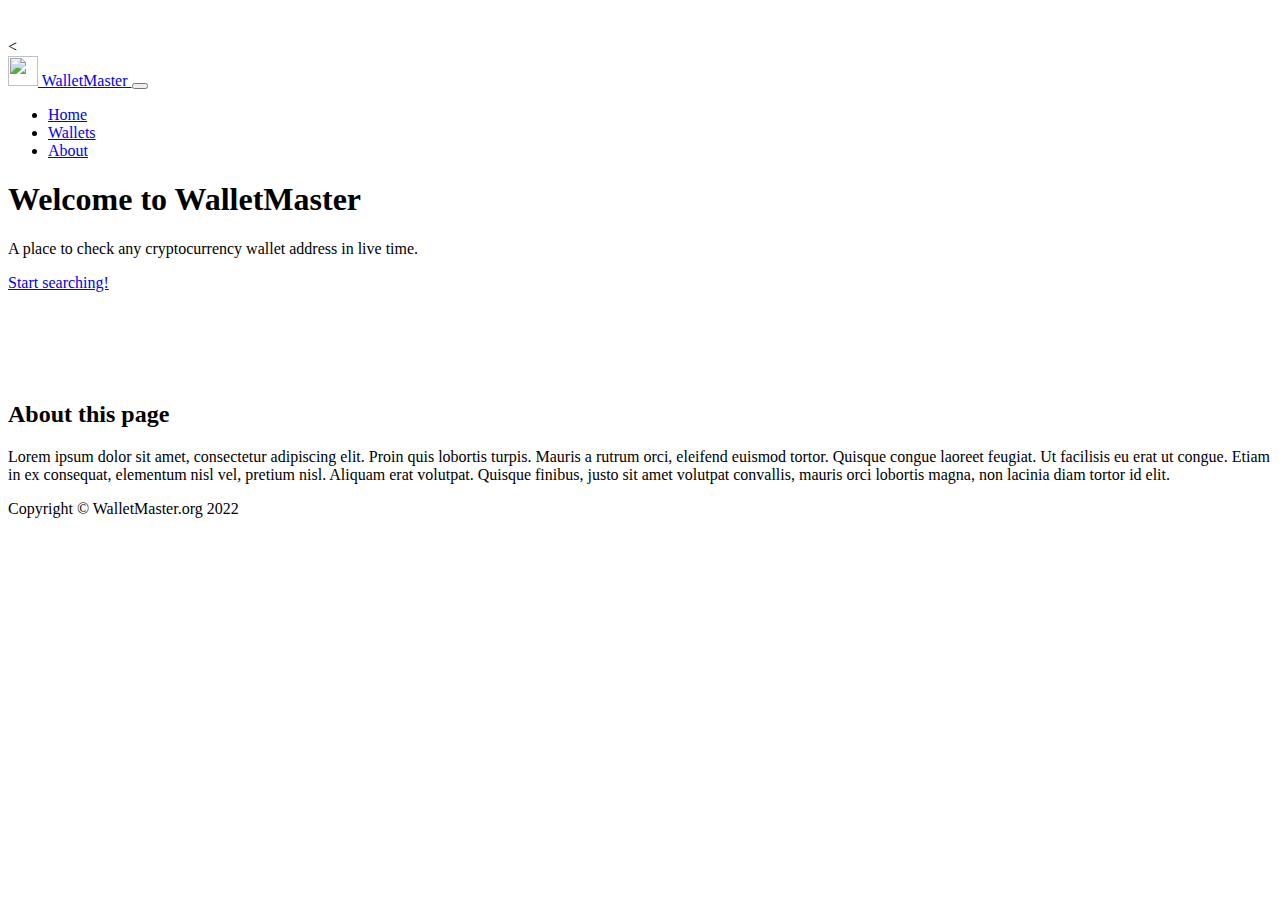
==== about.html @ 46d969cb "first" ====
<<!DOCTYPE html>
<html lang="en">
  <head>
      <meta charset="utf-8">
      <title>WalletMaster</title>
      <link href="https://cdn.jsdelivr.net/npm/bootstrap@5.2.0-beta1/dist/css/bootstrap.min.css" rel="stylesheet" integrity="sha384-0evHe/X+R7YkIZDRvuzKMRqM+OrBnVFBL6DOitfPri4tjfHxaWutUpFmBp4vmVor" crossorigin="anonymous">
      <link rel="stylesheet" href="style.css">
  </head>
  <body id="page-top">

    <!-- Nav -->
    <nav class="navbar navbar-expand-lg fixed-top navbar-expand-sm navbar-dark bg-dark" id="mainNav">
      <div class="container px-4">
      <a href="#"
        class=" navbar-brand mb-0 h1 ">
      <img class="d-inline-block align-top "
          src="https://getbootstrap.com/docs/4.0/assets/brand/bootstrap-solid.svg "
          width="30" height="30 "/>
          WalletMaster
      </a>
      <button
        type="button"
        data-bs-toggle="collapse"
        data-bs-target="#navbarNav"
        class="navbar-toggler"
        aria-controls="navbarNav"
        aria-expanded="false"
        aria-label="Toggle navigation"
        >
        <span class="navbar-toggler-icon"></span>
      </button>

      <div class ="collapse navbar-collapse "
          id="navbarNav" >
          <ul class=" navbar-nav ms-auto">
            <li class="nav-item active">
              <a href="index.html" class="nav-link active">
                Home
              </a>
            </li>
            <li class="nav-item active">
              <a href="wallets.html" class="nav-link">
                Wallets
              </a>
            </li>
            <li class="nav-item active">
              <a href="about.html" class="nav-link">
                About
              </a>
            </li>
          </ul>
    </div>
    </div>
  </nav>

  <header class="bg-dark bg-gradient text-white">
    <div class="container px-4 text-center" id="Welcome">
      <h1 class="fw-bolder" id="welcome">Welcome to WalletMaster</h1>
      <p class="lead">A place to check any cryptocurrency wallet address in live time.</p>
      <a class="btn btn-lg btn-light" href="#Wallets">Start searching!</a>
    </div>
  </header>

  <section id="about">
    <div class="container px-4">
      <div class="row gx-4 justify-content-center">
        <div class="col-lg-8">
          <h2>About this page</h2>
            <p class="lead">Lorem ipsum dolor sit amet, consectetur adipiscing elit. Proin quis lobortis turpis. Mauris a rutrum orci,
                           eleifend euismod tortor. Quisque congue laoreet feugiat. Ut facilisis eu erat ut congue. Etiam in ex consequat,
                            elementum nisl vel, pretium nisl. Aliquam erat volutpat. Quisque finibus, justo sit amet volutpat convallis,
                             mauris orci lobortis magna, non lacinia diam tortor id elit.
            </p>
          </div>
        </div>
      </div>
  </section>




















    <!-- Footer -->
    <footer class="page-footer font-small fixed-bottom">

      <div class="footer-copyright text-center py-5 bg-dark">
        <p class="m-0 text-centre text-white">Copyright © WalletMaster.org 2022</p>
      </div>
    </footer>

      <script src="https://cdn.jsdelivr.net/npm/@popperjs/core@2.11.5/dist/umd/popper.min.js" integrity="sha384-Xe+8cL9oJa6tN/veChSP7q+mnSPaj5Bcu9mPX5F5xIGE0DVittaqT5lorf0EI7Vk" crossorigin="anonymous"></script>
      <script src="https://cdn.jsdelivr.net/npm/bootstrap@5.2.0-beta1/dist/js/bootstrap.min.js" integrity="sha384-kjU+l4N0Yf4ZOJErLsIcvOU2qSb74wXpOhqTvwVx3OElZRweTnQ6d31fXEoRD1Jy" crossorigin="anonymous"></script>
  </body>
</html>
---- style.css ----
body {
  padding-top: 30px;
}
header {
  height: 200px;
}
Welcome {
  padding-top: 50px;
}
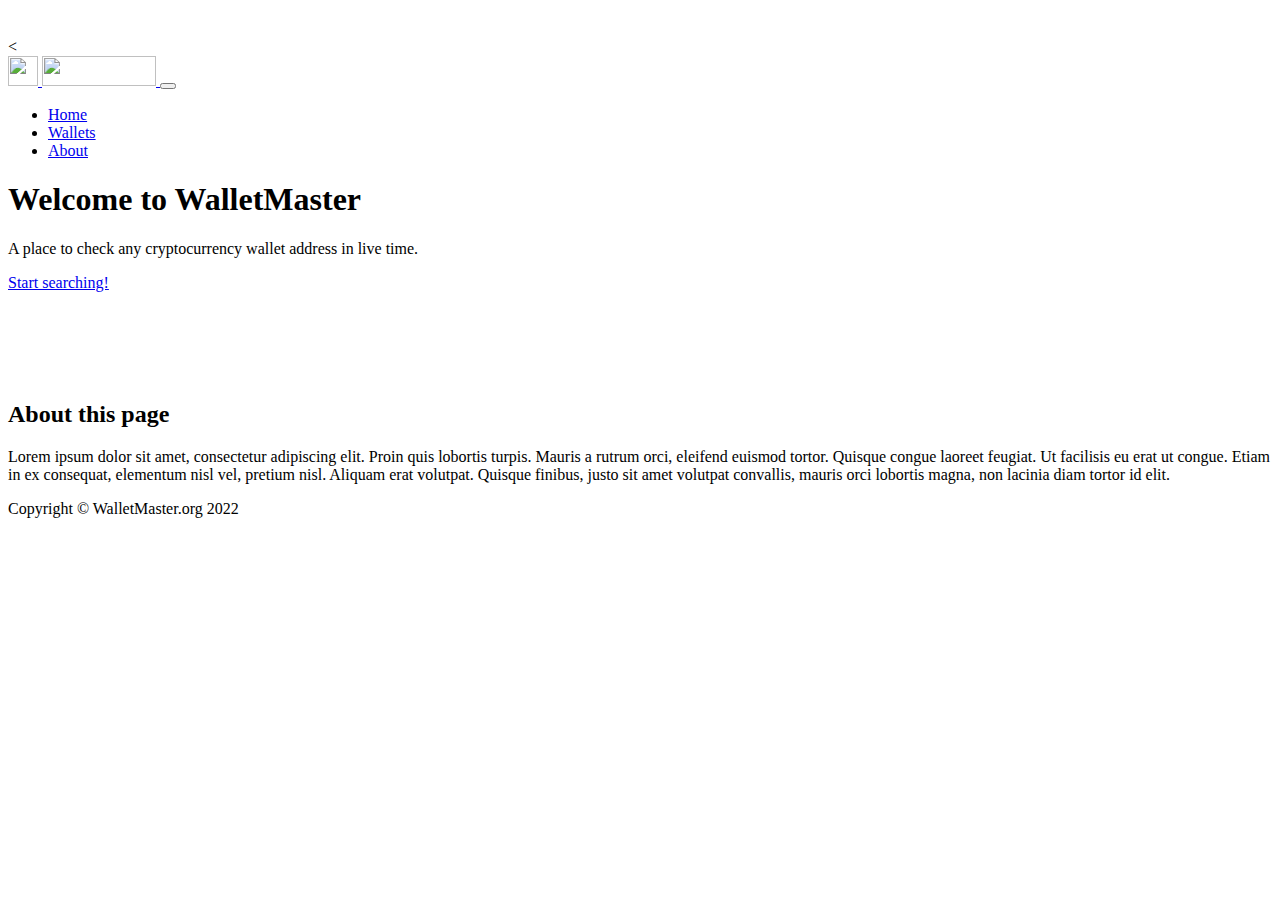
==== commit 3e502cf8: "images added" ====
--- a/about.html
+++ b/about.html
@@ -9,15 +9,15 @@
   <body id="page-top">
 
     <!-- Nav -->
-    <nav class="navbar navbar-expand-lg fixed-top navbar-expand-sm navbar-dark bg-dark" id="mainNav">
+    <nav class="navbar navbar-expand-lg fixed-top navbar-expand-sm navbar-light bg-light" id="mainNav">
       <div class="container px-4">
       <a href="#"
-        class=" navbar-brand mb-0 h1 ">
-      <img class="d-inline-block align-top "
-          src="https://getbootstrap.com/docs/4.0/assets/brand/bootstrap-solid.svg "
-          width="30" height="30 "/>
-          WalletMaster
-      </a>
+        class=" navbar-brand mb-0 h1">
+      <img class="d-inline-block align-top"
+          src="https://i.ibb.co/80df8w4/Logo.png"
+          width="30" height="30"/>
+           <img class="d-inline-block align-top "
+          src="https://i.ibb.co/LJFsk71/TextLogo.png" width="114" height="30 "/>
       <button
         type="button"
         data-bs-toggle="collapse"
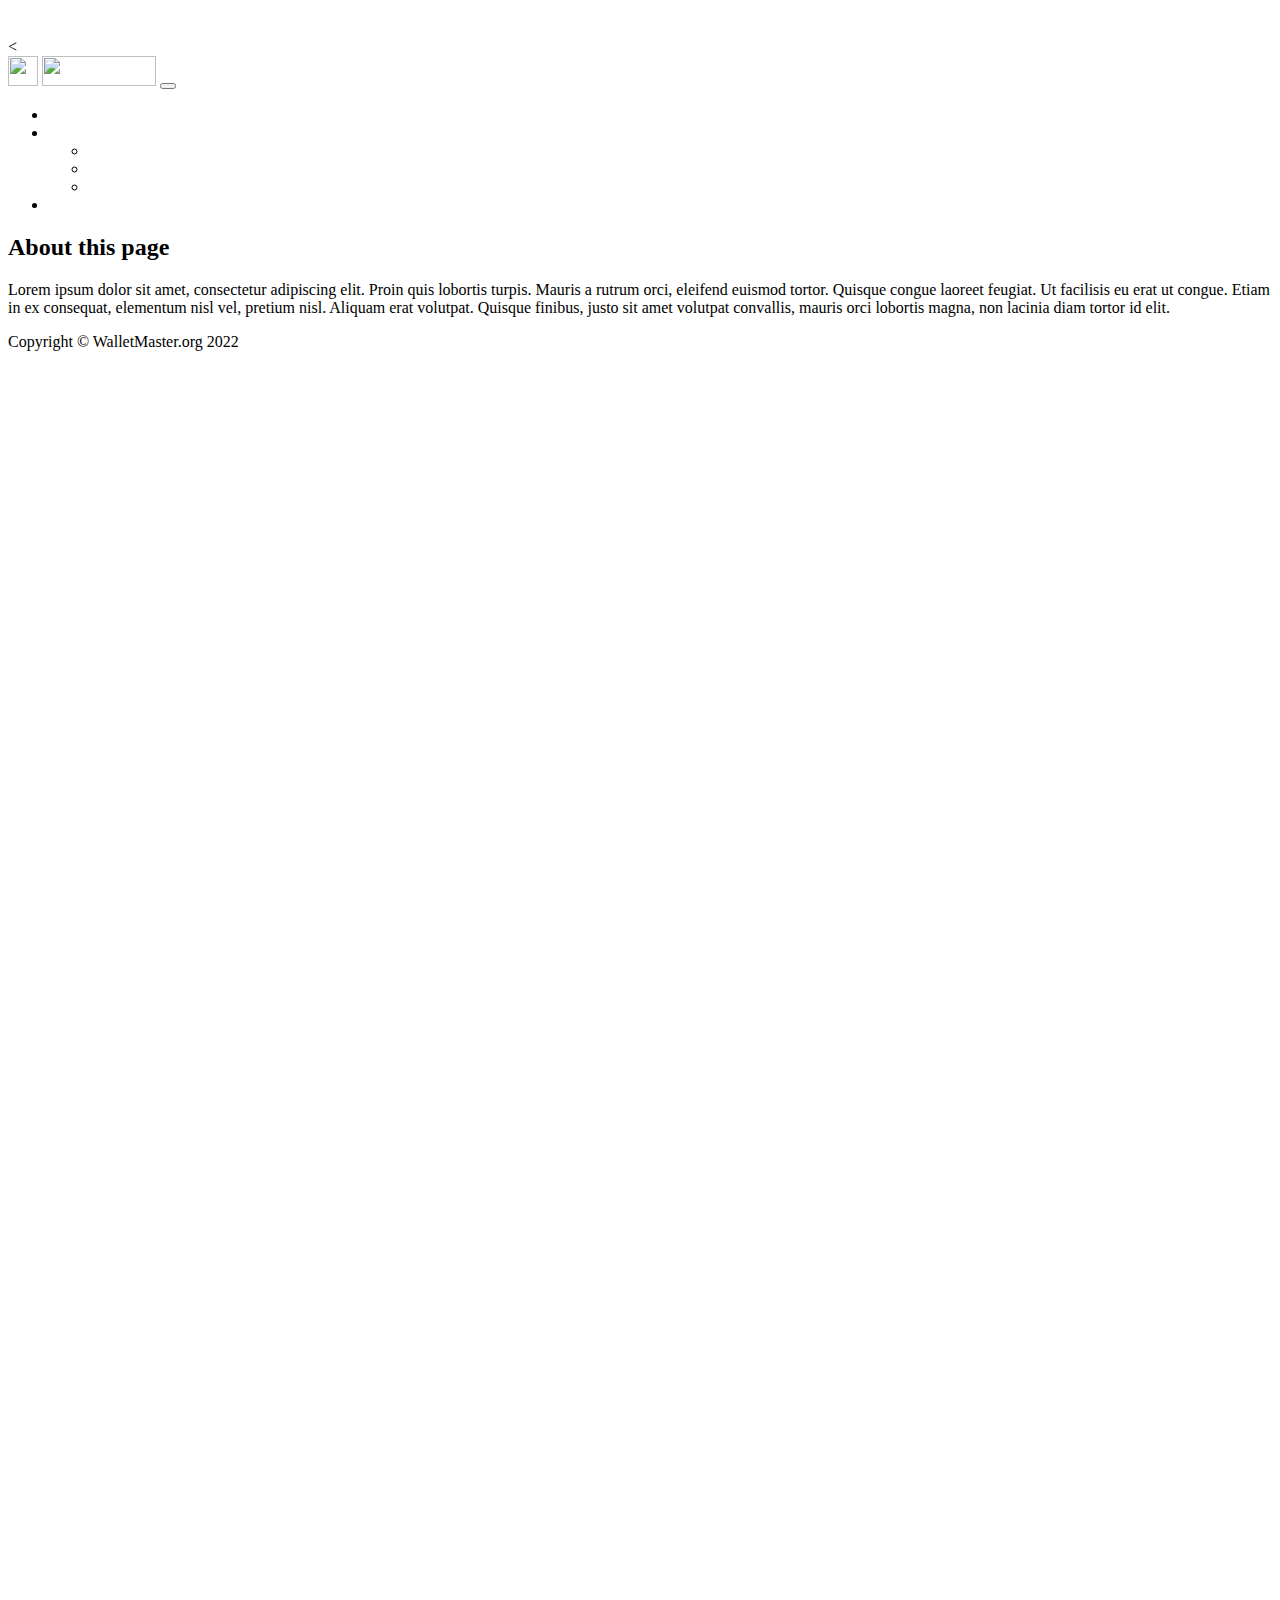
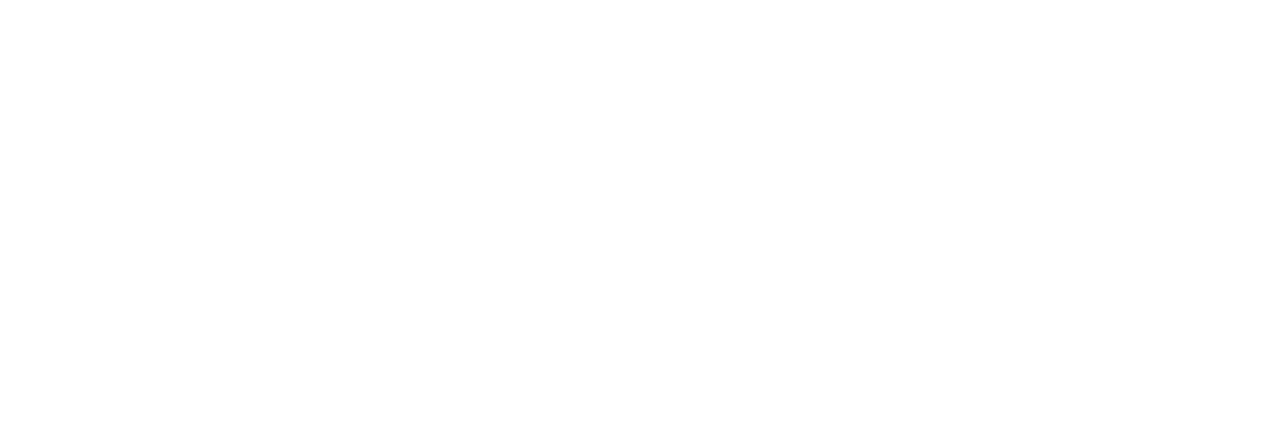
==== commit 2c2d2a91: "Added all script pages, fixed index icons names and added hover effect to cards on index page" ====
--- a/about.html
+++ b/about.html
@@ -1,4 +1,5 @@
 <<!DOCTYPE html>
+<!--I am A comment -->
 <html lang="en">
   <head>
       <meta charset="utf-8">
@@ -6,18 +7,17 @@
       <link href="https://cdn.jsdelivr.net/npm/bootstrap@5.2.0-beta1/dist/css/bootstrap.min.css" rel="stylesheet" integrity="sha384-0evHe/X+R7YkIZDRvuzKMRqM+OrBnVFBL6DOitfPri4tjfHxaWutUpFmBp4vmVor" crossorigin="anonymous">
       <link rel="stylesheet" href="style.css">
   </head>
-  <body id="page-top">
+  <body>
 
     <!-- Nav -->
-    <nav class="navbar navbar-expand-lg fixed-top navbar-expand-sm navbar-light bg-light" id="mainNav">
+    <nav class="navbar navbar-expand-lg fixed-top navbar-expand-sm navbar-light bg-light p-2" id="mainNav">
       <div class="container px-4">
-      <a href="#"
-        class=" navbar-brand mb-0 h1">
-      <img class="d-inline-block align-top"
-          src="https://i.ibb.co/80df8w4/Logo.png"
-          width="30" height="30"/>
+        <a href="#" class=" navbar-brand mb-0 h1">
+          <img class="d-inline-block align-top"
+            src="https://i.ibb.co/80df8w4/Logo.png"width="30" height="30"/>
            <img class="d-inline-block align-top "
-          src="https://i.ibb.co/LJFsk71/TextLogo.png" width="114" height="30 "/>
+            src="https://i.ibb.co/LJFsk71/TextLogo.png" width="114" height="30 "/>
+      </a>
       <button
         type="button"
         data-bs-toggle="collapse"
@@ -25,56 +25,52 @@
         class="navbar-toggler"
         aria-controls="navbarNav"
         aria-expanded="false"
-        aria-label="Toggle navigation"
-        >
+        aria-label="Toggle navigation">
+
         <span class="navbar-toggler-icon"></span>
       </button>
 
-      <div class ="collapse navbar-collapse "
-          id="navbarNav" >
-          <ul class=" navbar-nav ms-auto">
-            <li class="nav-item active">
-              <a href="index.html" class="nav-link active">
-                Home
-              </a>
-            </li>
-            <li class="nav-item active">
-              <a href="wallets.html" class="nav-link">
+      <div class ="collapse navbar-collapse "id="navbarNav" >
+        <ul class=" navbar-nav nav-tabs ms-auto">
+          <li class="nav-item active">
+            <a href="index.html" class="nav-link active">
+              Home
+            </a>
+          </li>
+          <li class="nav-item dropdown">
+            <a href="#" class="nav-link dropdown-toggle"id="navbarDropdown"
+            role="button" data-bs-toggle="dropdown" aria-expanded="false"
+            >
                 Wallets
-              </a>
-            </li>
-            <li class="nav-item active">
-              <a href="about.html" class="nav-link">
+            </a>
+            <ul class="dropdown-menu" aria-labelledby="navbarDropdown">
+              <li><a href="ethereum.html" class="dropdown-item">Ethereum</a></li>
+              <li><a href="binance.html" class="dropdown-item">Binance</a></li>
+              <li><a href="solana.html" class="dropdown-item">Solana</a></li>
+            </ul>
+          </li>
+          <li class="nav-item active">
+            <a href="about.html" class="nav-link">
                 About
-              </a>
-            </li>
-          </ul>
-    </div>
-    </div>
-  </nav>
+            </a>
+          </li>
+        </ul>
+      </div>
+      </div>
+    </nav>
 
-  <header class="bg-dark bg-gradient text-white">
-    <div class="container px-4 text-center" id="Welcome">
-      <h1 class="fw-bolder" id="welcome">Welcome to WalletMaster</h1>
-      <p class="lead">A place to check any cryptocurrency wallet address in live time.</p>
-      <a class="btn btn-lg btn-light" href="#Wallets">Start searching!</a>
-    </div>
-  </header>
+<!-- About -->
+    <section class="bg-dark text-white p-5" id="about">
+              <div class="container px-4">
+                  <div class="row gx-4 justify-content-center">
+                      <div class="col-lg-8">
+                          <h2>About this page</h2>
+                          <p class="lead">Lorem ipsum dolor sit amet, consectetur adipiscing elit. Proin quis lobortis turpis. Mauris a rutrum orci, eleifend euismod tortor. Quisque congue laoreet feugiat. Ut facilisis eu erat ut congue. Etiam in ex consequat, elementum nisl vel, pretium nisl. Aliquam erat volutpat. Quisque finibus, justo sit amet volutpat convallis, mauris orci lobortis magna, non lacinia diam tortor id elit.</p>
 
-  <section id="about">
-    <div class="container px-4">
-      <div class="row gx-4 justify-content-center">
-        <div class="col-lg-8">
-          <h2>About this page</h2>
-            <p class="lead">Lorem ipsum dolor sit amet, consectetur adipiscing elit. Proin quis lobortis turpis. Mauris a rutrum orci,
-                           eleifend euismod tortor. Quisque congue laoreet feugiat. Ut facilisis eu erat ut congue. Etiam in ex consequat,
-                            elementum nisl vel, pretium nisl. Aliquam erat volutpat. Quisque finibus, justo sit amet volutpat convallis,
-                             mauris orci lobortis magna, non lacinia diam tortor id elit.
-            </p>
-          </div>
-        </div>
-      </div>
-  </section>
+                      </div>
+                  </div>
+              </div>
+          </section>
 
 
 
--- a/style.css
+++ b/style.css
@@ -1,9 +1,19 @@
 body {
   padding-top: 30px;
+  height: 2000px;
 }
-header {
-  height: 200px;
+
+P{
+  font-weight: 300;
 }
-Welcome {
-  padding-top: 50px;
+
+a{
+  color: white;
 }
+
+.card:hover{
+  transform: scale(1.1);
+}
+.card{
+  transition: transform .5s;
+}
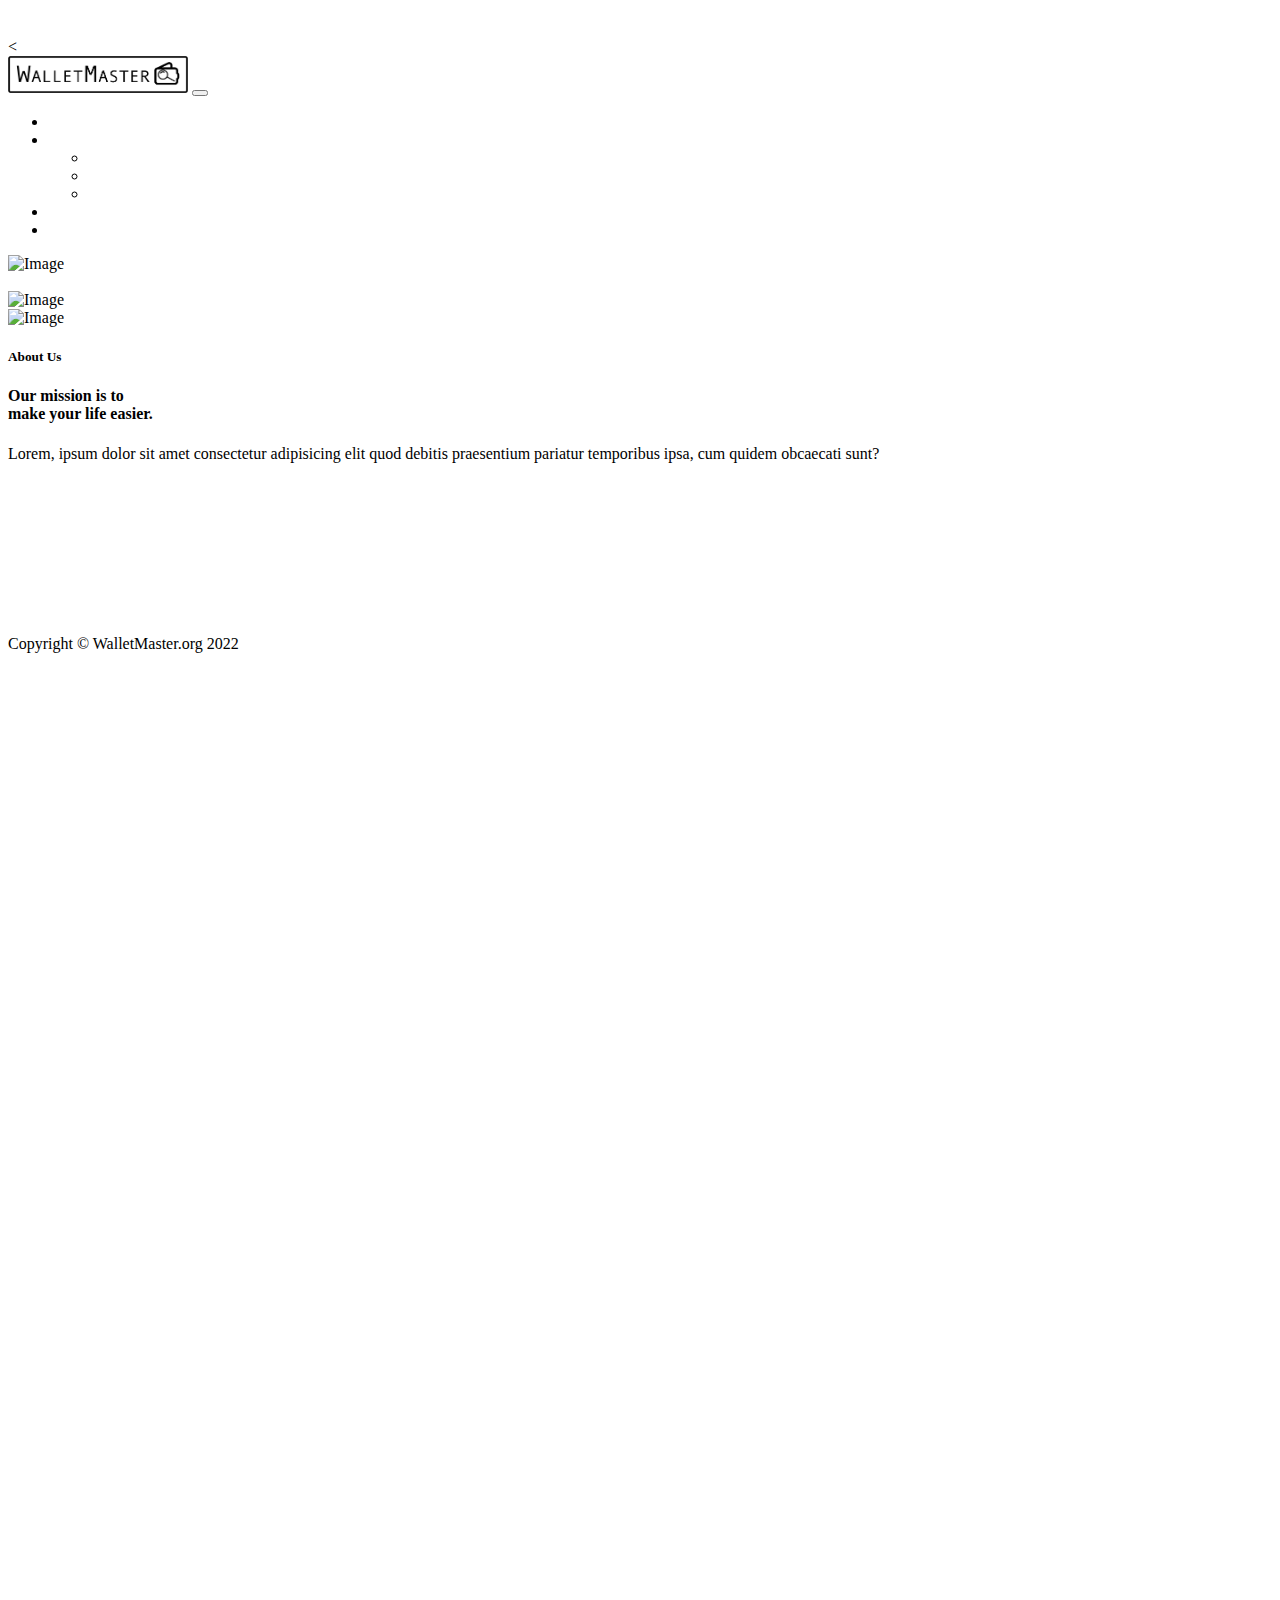
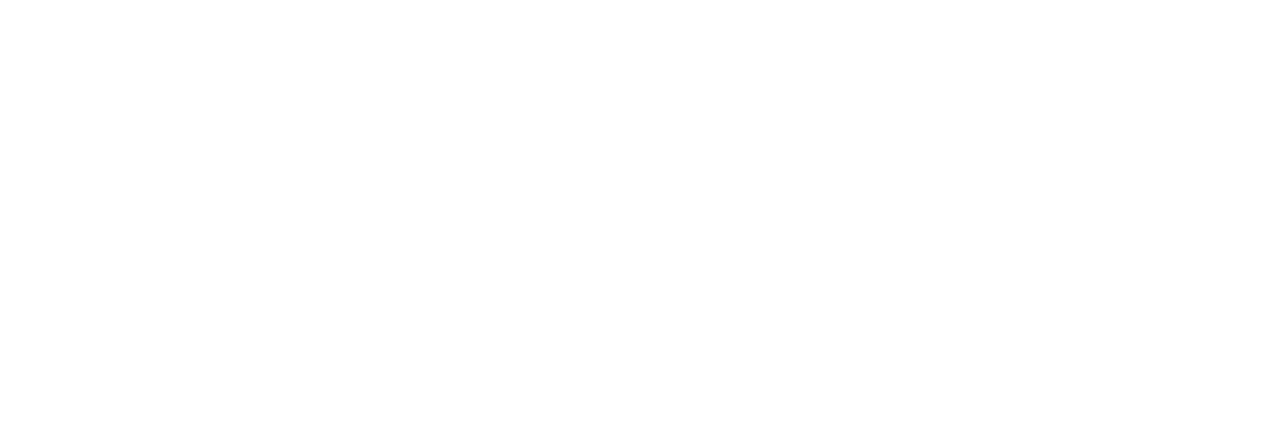
==== commit 7a147c01: "Changed JS code to run through one Script file" ====
--- a/about.html
+++ b/about.html
@@ -13,10 +13,9 @@
     <nav class="navbar navbar-expand-lg fixed-top navbar-expand-sm navbar-light bg-light p-2" id="mainNav">
       <div class="container px-4">
         <a href="#" class=" navbar-brand mb-0 h1">
-          <img class="d-inline-block align-top"
-            src="https://i.ibb.co/80df8w4/Logo.png"width="30" height="30"/>
+
            <img class="d-inline-block align-top "
-            src="https://i.ibb.co/LJFsk71/TextLogo.png" width="114" height="30 "/>
+            src="images/wallet.png" width="180" height="37 "/>
       </a>
       <button
         type="button"
@@ -41,7 +40,7 @@
             <a href="#" class="nav-link dropdown-toggle"id="navbarDropdown"
             role="button" data-bs-toggle="dropdown" aria-expanded="false"
             >
-                Wallets
+                Chains
             </a>
             <ul class="dropdown-menu" aria-labelledby="navbarDropdown">
               <li><a href="ethereum.html" class="dropdown-item">Ethereum</a></li>
@@ -54,33 +53,108 @@
                 About
             </a>
           </li>
+          <li class="nav-item active">
+            <a href="contact.html" class="nav-link">
+              Contact Us
+            </a>
+          </li>
         </ul>
       </div>
       </div>
     </nav>
 
 <!-- About -->
-    <section class="bg-dark text-white p-5" id="about">
-              <div class="container px-4">
-                  <div class="row gx-4 justify-content-center">
-                      <div class="col-lg-8">
-                          <h2>About this page</h2>
-                          <p class="lead">Lorem ipsum dolor sit amet, consectetur adipiscing elit. Proin quis lobortis turpis. Mauris a rutrum orci, eleifend euismod tortor. Quisque congue laoreet feugiat. Ut facilisis eu erat ut congue. Etiam in ex consequat, elementum nisl vel, pretium nisl. Aliquam erat volutpat. Quisque finibus, justo sit amet volutpat convallis, mauris orci lobortis magna, non lacinia diam tortor id elit.</p>
+<div class="container">
+    <div class="row align-items-center">
+        <div class="col-lg-6 col-md-6 order-2 order-md-1 mt-4 pt-2 mt-sm-0 opt-sm-0">
+            <div class="row align-items-center">
+                <div class="col-lg-6 col-md-6 col-6">
+                    <div class="row">
+                        <div class="col-lg-12 col-md-12 mt-4 pt-2">
+                            <div class="card work-desk rounded border-0 shadow-lg overflow-hidden">
+                                <img src="https://via.placeholder.com/241x362/FFB6C1/000000" class="img-fluid" alt="Image" />
+                                <div class="img-overlay bg-dark"></div>
+                            </div>
+                        </div>
+                        <!--end col-->
 
-                      </div>
-                  </div>
-              </div>
-          </section>
+                        <div class="col-12">
+                            <div class="mt-4 pt-2 text-right">
+                                <a href="javascript:void(0)" class="btn btn-info">Read More <i class="mdi mdi-chevron-right"></i></a>
+                            </div>
+                        </div>
+                    </div>
+                    <!--end row-->
+                </div>
+                <!--end col-->
 
+                <div class="col-lg-6 col-md-6 col-6">
+                    <div class="row">
+                        <div class="col-lg-12 col-md-12">
+                            <div class="card work-desk rounded border-0 shadow-lg overflow-hidden">
+                                <img src="https://via.placeholder.com/337x450/87CEFA/000000" class="img-fluid" alt="Image" />
+                                <div class="img-overlay bg-dark"></div>
+                            </div>
+                        </div>
+                        <!--end col-->
 
+                        <div class="col-lg-12 col-md-12 mt-4 pt-2">
+                            <div class="card work-desk rounded border-0 shadow-lg overflow-hidden">
+                                <img src="https://via.placeholder.com/600x401/FF7F50/000000" class="img-fluid" alt="Image" />
+                                <div class="img-overlay bg-dark"></div>
+                            </div>
+                        </div>
+                        <!--end col-->
+                    </div>
+                    <!--end row-->
+                </div>
+                <!--end col-->
+            </div>
+            <!--end row-->
+        </div>
+        <!--end col-->
 
+        <div class="col-lg-6 col-md-6 col-12 order-1 order-md-2">
+            <div class="section-title ml-lg-5">
+                <h5 class="text-custom font-weight-normal mb-3">About Us</h5>
+                <h4 class="title mb-4">
+                    Our mission is to <br />
+                    make your life easier.
+                </h4>
+                <p class="text-muted mb-0">Lorem, ipsum dolor sit amet consectetur adipisicing elit quod debitis praesentium pariatur temporibus ipsa, cum quidem obcaecati sunt?</p>
 
-
-
-
-
-
-
+                <div class="row">
+                    <div class="col-lg-6 mt-4 pt-2">
+                        <div class="media align-items-center rounded shadow p-3">
+                            <i class="fa fa-play h4 mb-0 text-custom"></i>
+                            <h6 class="ml-3 mb-0"><a href="javascript:void(0)" class="text-dark">Responsive</a></h6>
+                        </div>
+                    </div>
+                    <div class="col-lg-6 mt-4 pt-2">
+                        <div class="media align-items-center rounded shadow p-3">
+                            <i class="fa fa-file-download h4 mb-0 text-custom"></i>
+                            <h6 class="ml-3 mb-0"><a href="javascript:void(0)" class="text-dark">Free Download</a></h6>
+                        </div>
+                    </div>
+                    <div class="col-lg-6 mt-4 pt-2">
+                        <div class="media align-items-center rounded shadow p-3">
+                            <i class="fa fa-user h4 mb-0 text-custom"></i>
+                            <h6 class="ml-3 mb-0"><a href="javascript:void(0)" class="text-dark">Support</a></h6>
+                        </div>
+                    </div>
+                    <div class="col-lg-6 mt-4 pt-2">
+                        <div class="media align-items-center rounded shadow p-3">
+                            <i class="fa fa-image h4 mb-0 text-custom"></i>
+                            <h6 class="ml-3 mb-0"><a href="javascript:void(0)" class="text-dark">Development</a></h6>
+                        </div>
+                    </div>
+                </div>
+            </div>
+        </div>
+        <!--end col-->
+    </div>
+    <!--enr row-->
+</div>
 
 
 
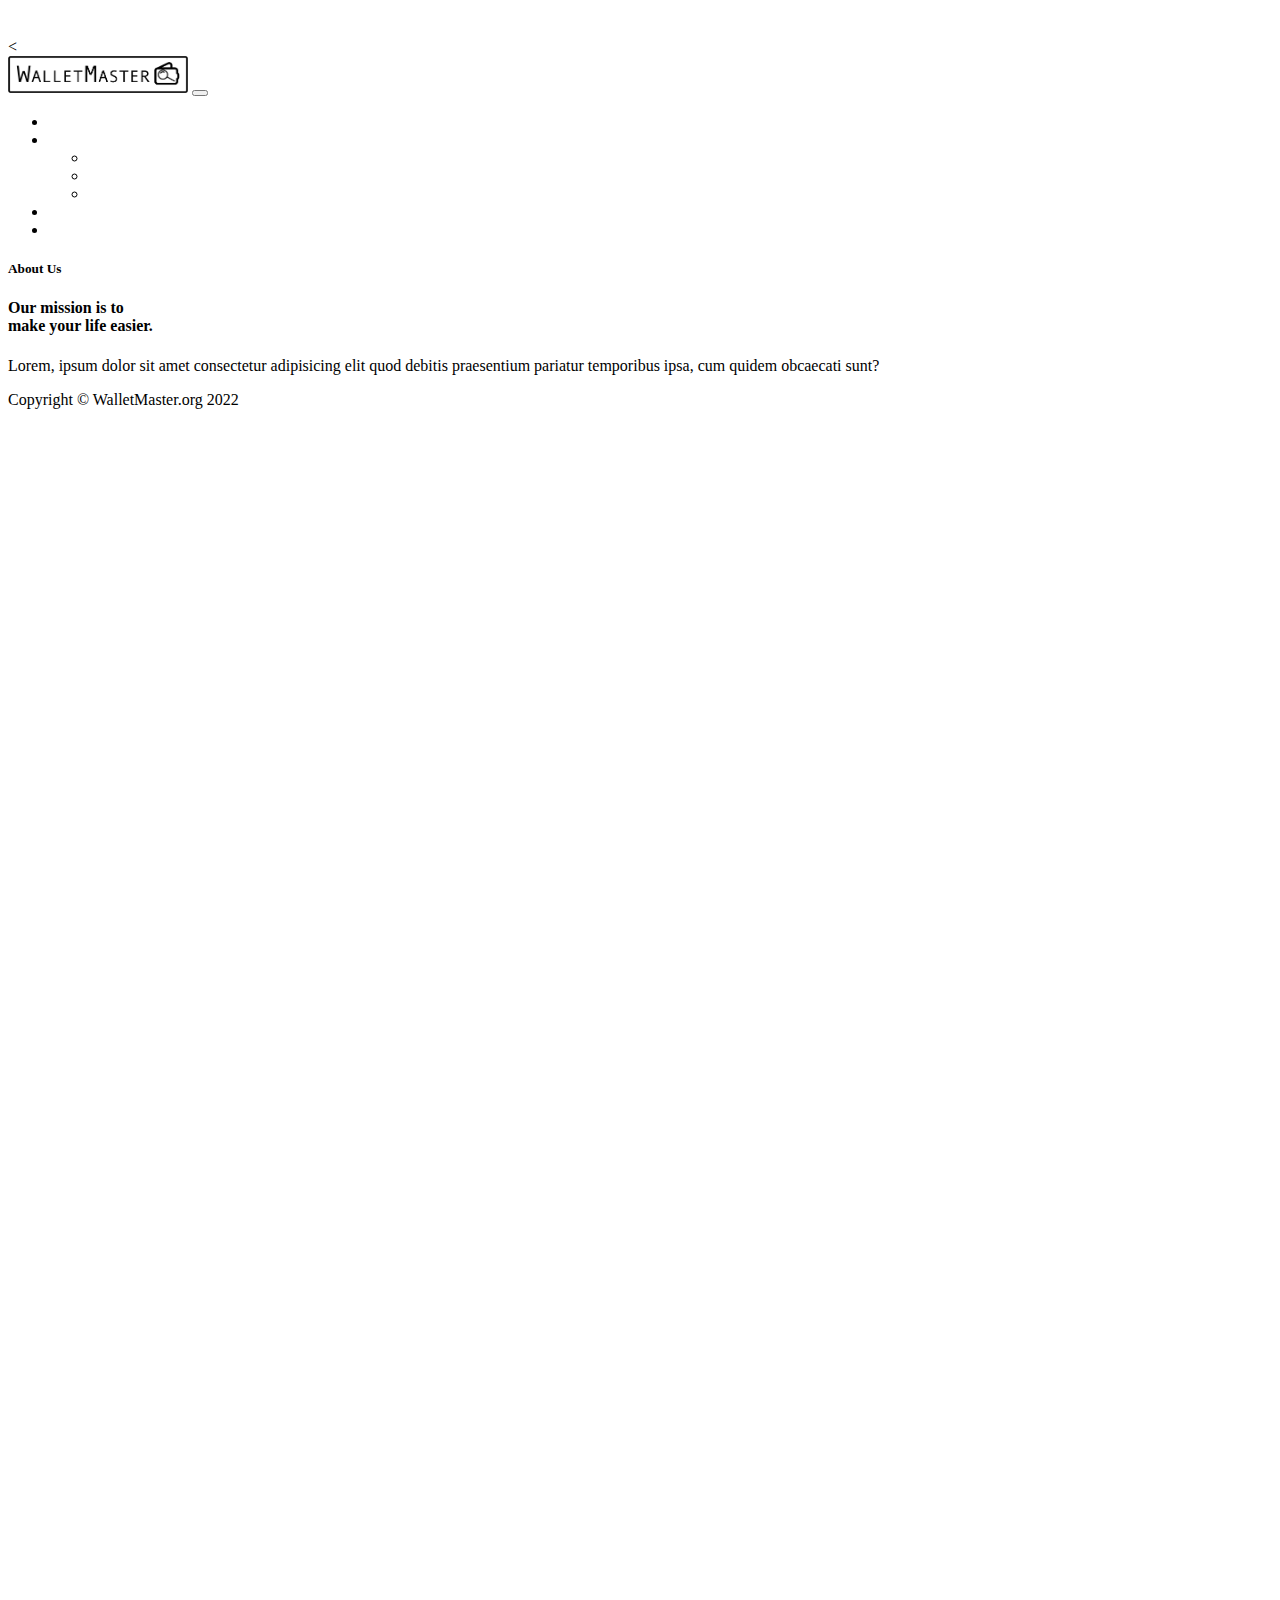
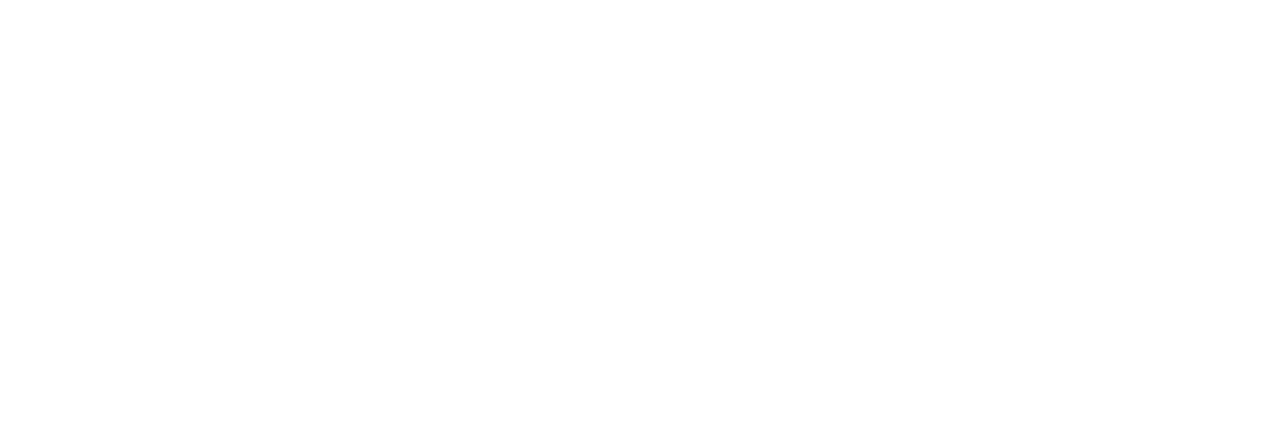
==== commit 9ece6380: "Created contact us form" ====
--- a/about.html
+++ b/about.html
@@ -32,7 +32,7 @@
       <div class ="collapse navbar-collapse "id="navbarNav" >
         <ul class=" navbar-nav nav-tabs ms-auto">
           <li class="nav-item active">
-            <a href="index.html" class="nav-link active">
+            <a href="index.html" class="nav-link">
               Home
             </a>
           </li>
@@ -49,7 +49,7 @@
             </ul>
           </li>
           <li class="nav-item active">
-            <a href="about.html" class="nav-link">
+            <a href="about.html" class="nav-link active">
                 About
             </a>
           </li>
@@ -64,96 +64,17 @@
     </nav>
 
 <!-- About -->
-<div class="container">
-    <div class="row align-items-center">
-        <div class="col-lg-6 col-md-6 order-2 order-md-1 mt-4 pt-2 mt-sm-0 opt-sm-0">
-            <div class="row align-items-center">
-                <div class="col-lg-6 col-md-6 col-6">
-                    <div class="row">
-                        <div class="col-lg-12 col-md-12 mt-4 pt-2">
-                            <div class="card work-desk rounded border-0 shadow-lg overflow-hidden">
-                                <img src="https://via.placeholder.com/241x362/FFB6C1/000000" class="img-fluid" alt="Image" />
-                                <div class="img-overlay bg-dark"></div>
-                            </div>
-                        </div>
-                        <!--end col-->
-
-                        <div class="col-12">
-                            <div class="mt-4 pt-2 text-right">
-                                <a href="javascript:void(0)" class="btn btn-info">Read More <i class="mdi mdi-chevron-right"></i></a>
-                            </div>
-                        </div>
-                    </div>
-                    <!--end row-->
-                </div>
-                <!--end col-->
-
-                <div class="col-lg-6 col-md-6 col-6">
-                    <div class="row">
-                        <div class="col-lg-12 col-md-12">
-                            <div class="card work-desk rounded border-0 shadow-lg overflow-hidden">
-                                <img src="https://via.placeholder.com/337x450/87CEFA/000000" class="img-fluid" alt="Image" />
-                                <div class="img-overlay bg-dark"></div>
-                            </div>
-                        </div>
-                        <!--end col-->
-
-                        <div class="col-lg-12 col-md-12 mt-4 pt-2">
-                            <div class="card work-desk rounded border-0 shadow-lg overflow-hidden">
-                                <img src="https://via.placeholder.com/600x401/FF7F50/000000" class="img-fluid" alt="Image" />
-                                <div class="img-overlay bg-dark"></div>
-                            </div>
-                        </div>
-                        <!--end col-->
-                    </div>
-                    <!--end row-->
-                </div>
-                <!--end col-->
-            </div>
-            <!--end row-->
-        </div>
-        <!--end col-->
-
-        <div class="col-lg-6 col-md-6 col-12 order-1 order-md-2">
-            <div class="section-title ml-lg-5">
-                <h5 class="text-custom font-weight-normal mb-3">About Us</h5>
-                <h4 class="title mb-4">
-                    Our mission is to <br />
-                    make your life easier.
-                </h4>
-                <p class="text-muted mb-0">Lorem, ipsum dolor sit amet consectetur adipisicing elit quod debitis praesentium pariatur temporibus ipsa, cum quidem obcaecati sunt?</p>
-
-                <div class="row">
-                    <div class="col-lg-6 mt-4 pt-2">
-                        <div class="media align-items-center rounded shadow p-3">
-                            <i class="fa fa-play h4 mb-0 text-custom"></i>
-                            <h6 class="ml-3 mb-0"><a href="javascript:void(0)" class="text-dark">Responsive</a></h6>
-                        </div>
-                    </div>
-                    <div class="col-lg-6 mt-4 pt-2">
-                        <div class="media align-items-center rounded shadow p-3">
-                            <i class="fa fa-file-download h4 mb-0 text-custom"></i>
-                            <h6 class="ml-3 mb-0"><a href="javascript:void(0)" class="text-dark">Free Download</a></h6>
-                        </div>
-                    </div>
-                    <div class="col-lg-6 mt-4 pt-2">
-                        <div class="media align-items-center rounded shadow p-3">
-                            <i class="fa fa-user h4 mb-0 text-custom"></i>
-                            <h6 class="ml-3 mb-0"><a href="javascript:void(0)" class="text-dark">Support</a></h6>
-                        </div>
-                    </div>
-                    <div class="col-lg-6 mt-4 pt-2">
-                        <div class="media align-items-center rounded shadow p-3">
-                            <i class="fa fa-image h4 mb-0 text-custom"></i>
-                            <h6 class="ml-3 mb-0"><a href="javascript:void(0)" class="text-dark">Development</a></h6>
-                        </div>
-                    </div>
-                </div>
-            </div>
-        </div>
-        <!--end col-->
+<div class="container bg-dark text-white">
+  <div class=" col-md-6">
+    <div class="section-title ml-lg-5">
+        <h5 class="text-custom font-weight-normal mb-3">About Us</h5>
+        <h4 class="title mb-4">
+            Our mission is to <br />
+            make your life easier.
+        </h4>
+          <p class="text-muted mb-0">Lorem, ipsum dolor sit amet consectetur adipisicing elit quod debitis praesentium pariatur temporibus ipsa, cum quidem obcaecati sunt?</p>
     </div>
-    <!--enr row-->
+  </div>
 </div>
 
 
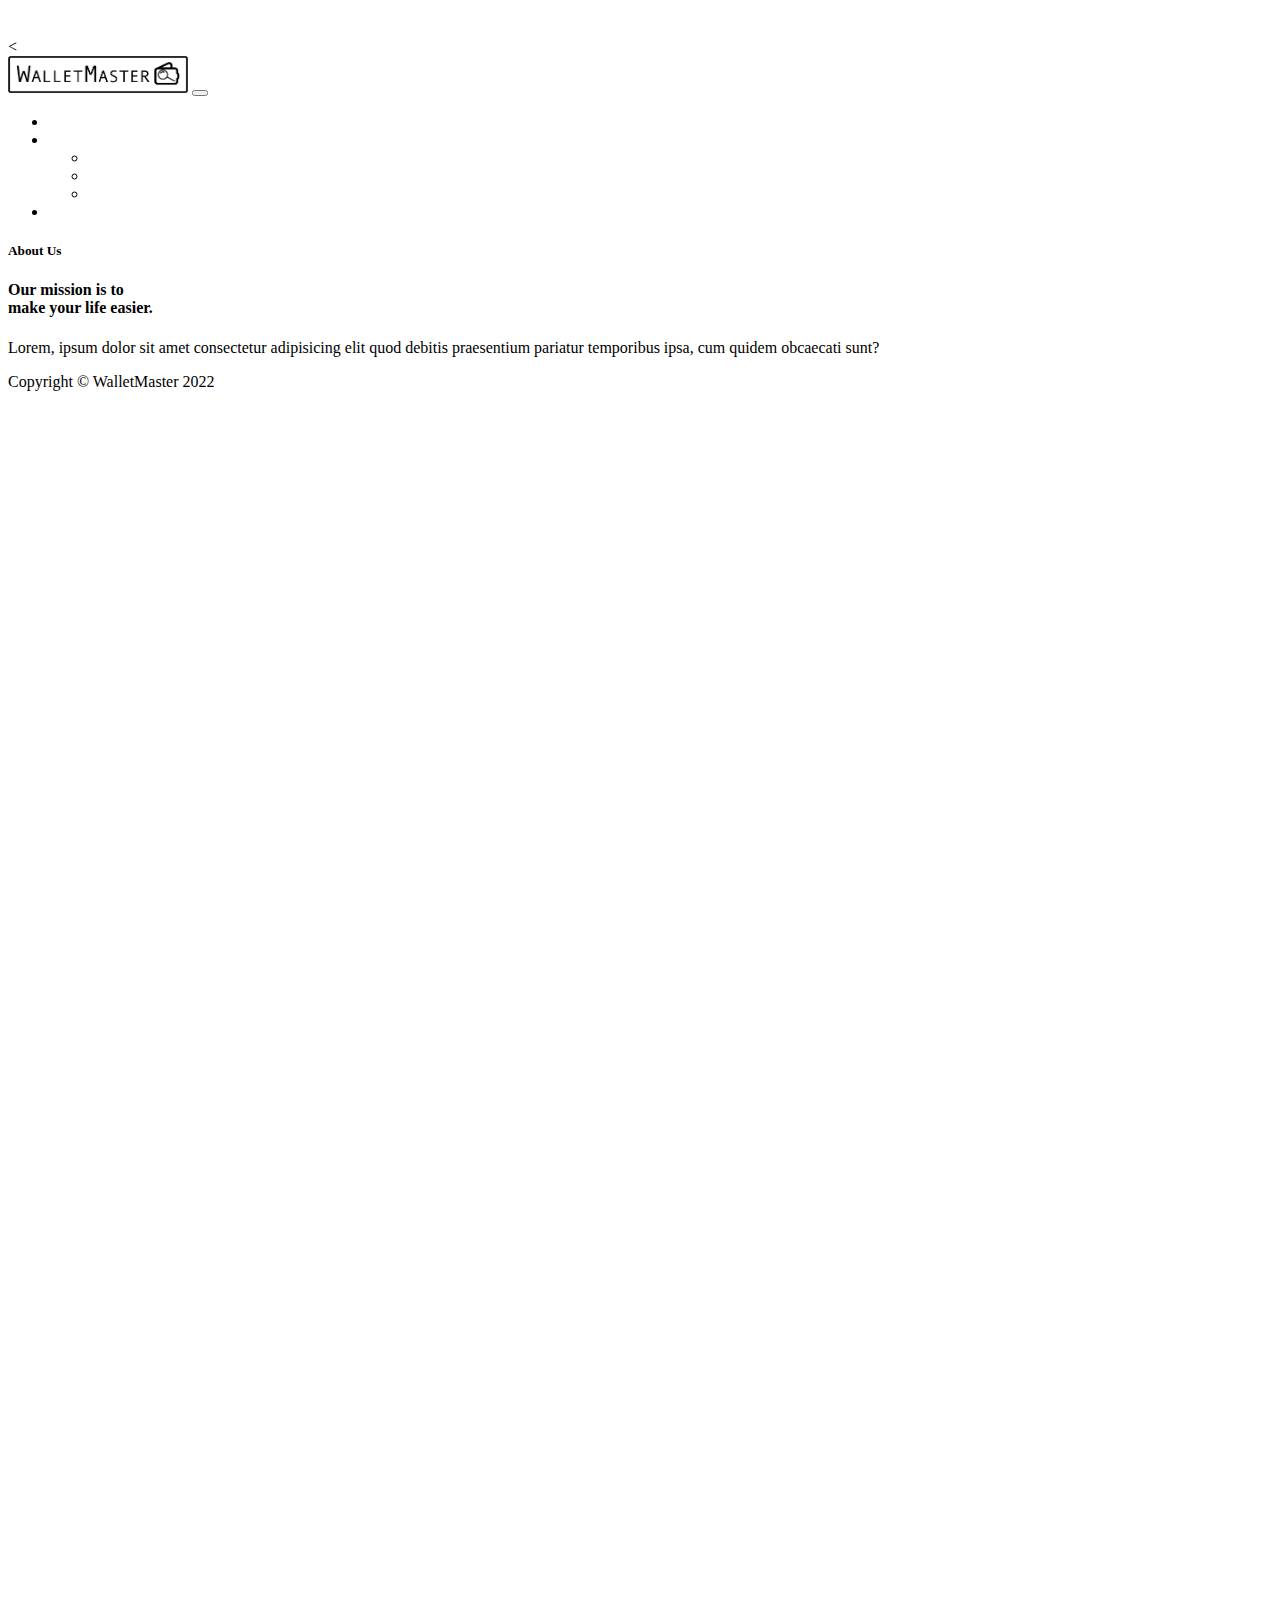
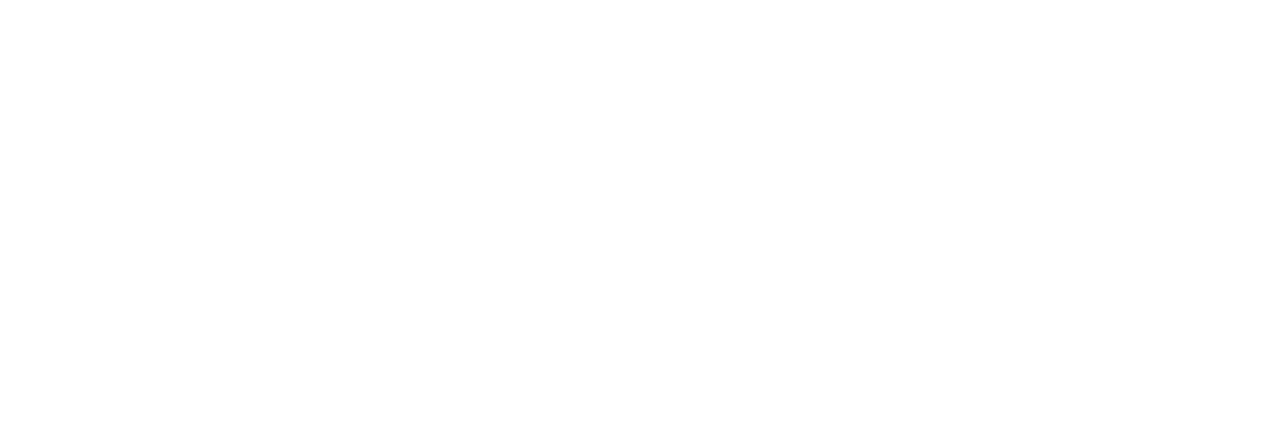
==== commit db9fbc6b: "Fixed footer" ====
--- a/about.html
+++ b/about.html
@@ -48,11 +48,12 @@
               <li><a href="solana.html" class="dropdown-item">Solana</a></li>
             </ul>
           </li>
+          <!-- About not finsihed
           <li class="nav-item active">
-            <a href="about.html" class="nav-link active">
-                About
+            <a href="about.html" class="nav-link">
+                  About
             </a>
-          </li>
+          </li> -->
           <li class="nav-item active">
             <a href="contact.html" class="nav-link">
               Contact Us
@@ -90,7 +91,7 @@
     <footer class="page-footer font-small fixed-bottom">
 
       <div class="footer-copyright text-center py-5 bg-dark">
-        <p class="m-0 text-centre text-white">Copyright © WalletMaster.org 2022</p>
+        <p class="m-0 text-centre text-white">Copyright © WalletMaster 2022</p>
       </div>
     </footer>
 
